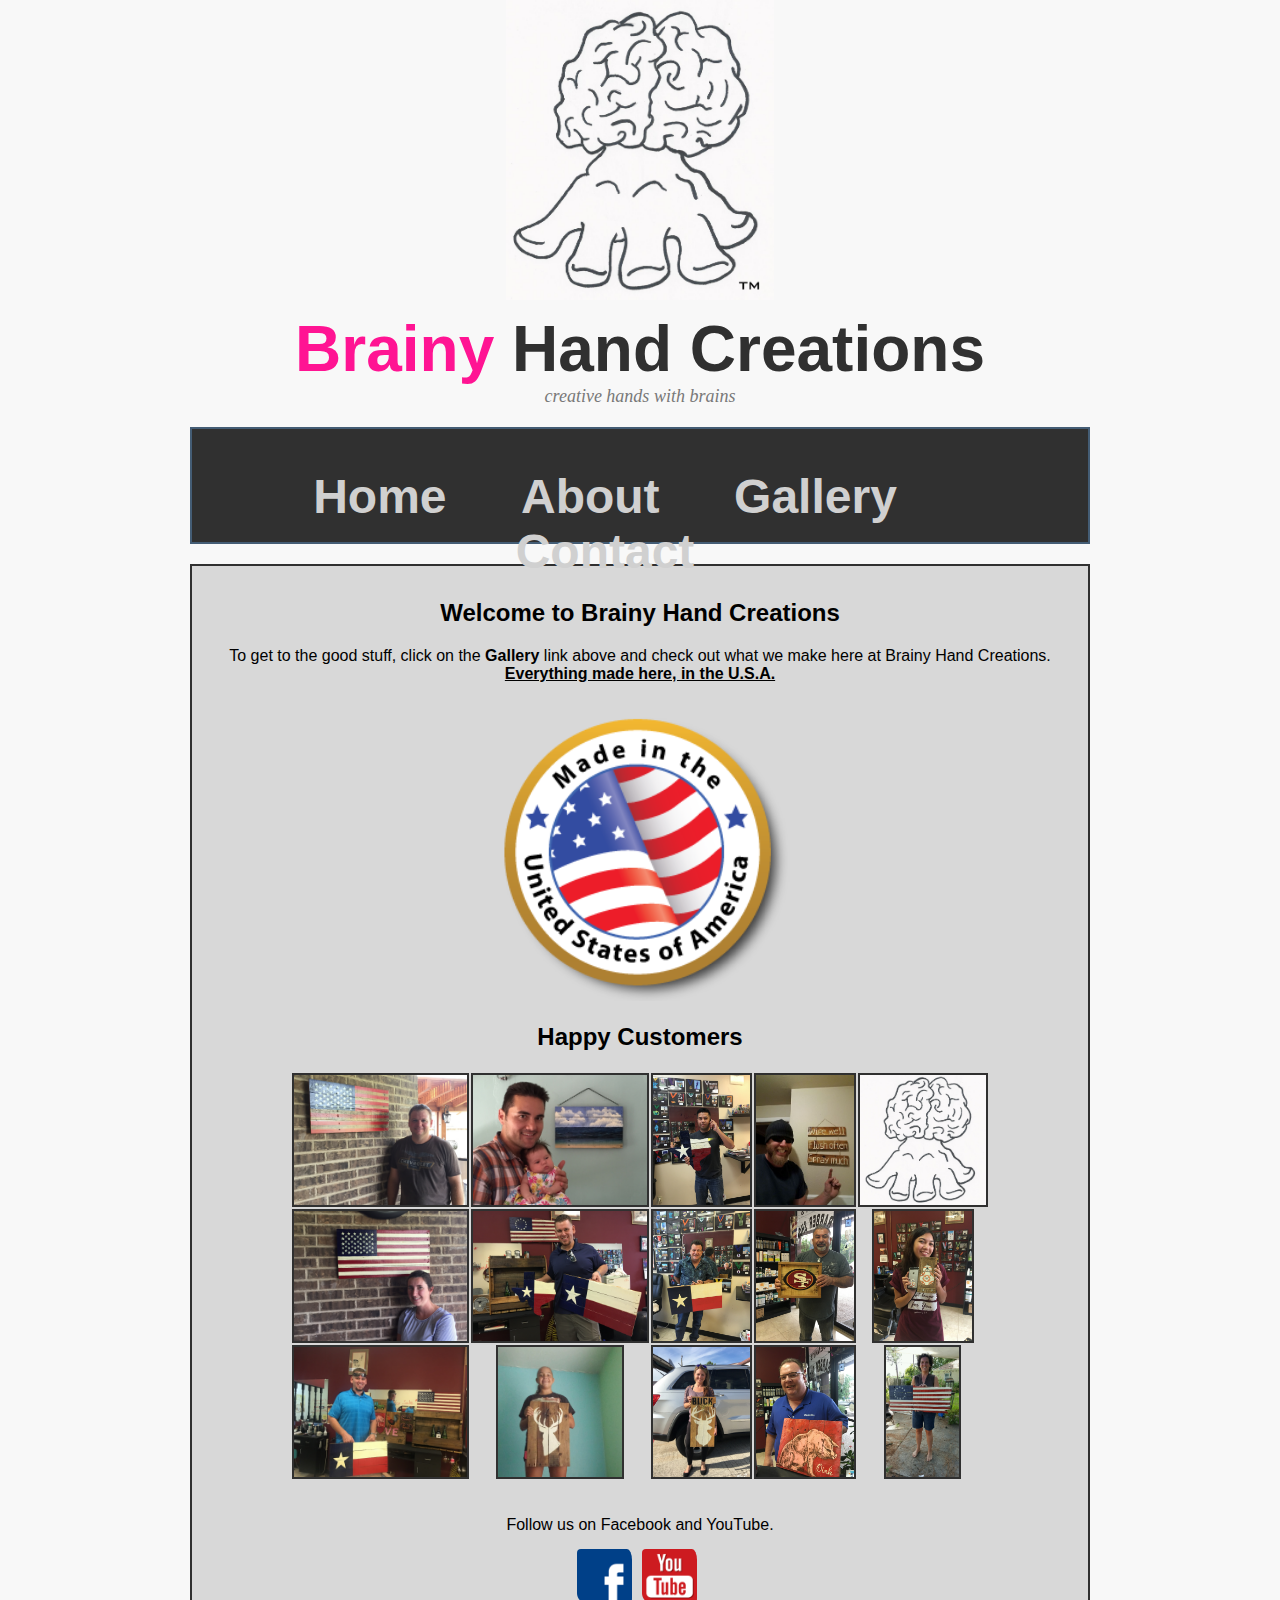
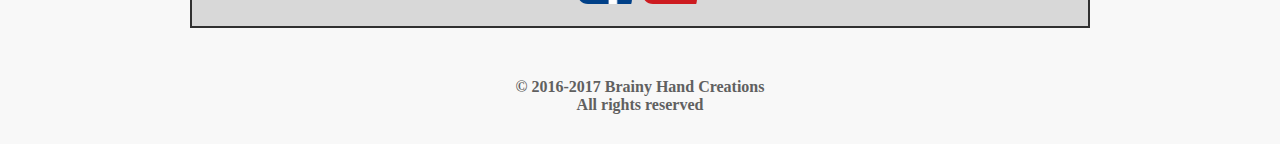
==== index.html @ 0c3d4595 "Update index.html" ====
<!doctype html>
<html lang="en">
	<head>
		<title>Brainy Hand Creations</title>
		<link rel="icon" type="image/png" href="images/BHC-logo.png" />
		<meta charset="utf-8" />
		<link rel="stylesheet" type="text/css" href="style.css" />
		<meta name="viewport" content="width=device-width, initial-scale=1">
		<script src="https://ajax.googleapis.com/ajax/libs/jquery/3.1.1/jquery.min.js"></script>
		<script src="jQuery.js"></script>
	</head>
	<body>
		<img src="images/BHC-logo.png" alt="image" title="Brainy Hand Creations Logo" />
		
		<div id="name"><h1><span>Brainy</span> Hand Creations</h1></div>
		<p id="moto"><em>creative hands with brains</em></p>
		
		<div id="wrapper">
			<div id="header">
			
				<header>
					<nav>
						<a href="#" id="menu-icon"></a>
						<div id="menu">
							<ul>
								<li><h1><a href="index.html" class="active">Home</a></h1></li>
								<li><h1><a href="about.html">About</a></h1></li>
								<li><h1><a href="gallery.html">Gallery</a></h1></li>
								<li><h1><a href="contact.html">Contact</a></h1></li>
							</ul>
						</div> <!-- End of menu -->
					</nav>
				</header>
				
			</div> <!-- End of header -->
			
		</div> <!-- End of wrapper -->
		
		<div id="content_wrapper">
			<div id="content">
				<h2>Welcome to Brainy Hand Creations</h2>
				<p>
					To get to the good stuff, click on the <b>Gallery</b> link above and check out what we make here at Brainy Hand Creations.
					<b><u>Everything made here, in the U.S.A.</u></b><br><br>
				</p>
				
				<img id="madeInUSA" src="images/made_in_usa.png" alt="Made in USA" title="Made in USA" />
				
				<div id="table" style="overflow-x: auto;">
					<table>
						<tr>
							<th colspan="5"><h2>Happy Customers</h2></th>
						</tr>
						<tr>
							<td><a href="images/Happy-Customers/amer-flag-man.jpg"><img src="images/Happy-Customers/amer-flag-man.jpg" alt="American Flag" title="American Flag" /></a></td>
							<td><a href="images/Happy-Customers/beach-baby.jpg"><img src="images/Happy-Customers/beach-baby.jpg" alt="Beach Scene" title="Beach Scene" /></a></td>
							<td><a href="images/Happy-Customers/texas-phone-guy.jpg"><img src="images/Happy-Customers/texas-phone-guy.jpg" alt="Texas Shaped Flag" title="Texas Shaped Flag" /></a></td>
							<td><a href="images/Happy-Customers/wipe-well.jpg"><img src="images/Happy-Customers/wipe-well.jpg" alt="Wipe Well" title="Wipe Well" /></a></td>
							<td><img src="images/bhcLogo.jpg" alt="Brainy Hand" title="Brainy Hand"></td>
						</tr>
						<tr>
							<td><a href="images/Happy-Customers/amer-flag-woman.jpg"><img src="images/Happy-Customers/amer-flag-woman.jpg" alt="American Flag" title="American Flag" /></a></td>
							<td><a href="images/Happy-Customers/two-texas.jpg"><img src="images/Happy-Customers/two-texas.jpg" alt="Texas" title="Texas" /></a></td>
							<td><a href="images/Happy-Customers/texas-pride.jpg"><img src="images/Happy-Customers/texas-pride.jpg" alt="Texas Flag" title="Texas Flag" /></a></td>
							<td><a href="images/Happy-Customers/san-fran-fan.jpg"><img src="images/Happy-Customers/san-fran-fan.jpg" alt="49ers" title="49ers" /></a></td>
							<td><a href="images/Happy-Customers/starwars-fan.jpg"><img src="images/Happy-Customers/starwars-fan.jpg" alt="Star Wars" title="Star Wars" /></a></td>
						</tr>
						<tr>
							<td><a href="images/Happy-Customers/texas-trucker.jpg"><img src="images/Happy-Customers/texas-trucker.jpg" alt="Texas Flag" title="Texas Flag" /></a></td>
							<td><a href="images/Happy-Customers/deer-girl.jpg"><img src="images/Happy-Customers/deer-girl.jpg" alt="Trophy Buck" title="Trophy Buck" /></a></td>
							<td><a href="images/Happy-Customers/deer-woman.jpg"><img src="images/Happy-Customers/deer-woman.jpg" alt="Buck Yeah" title="Buck Yeah" /></a></td>
							<td><a href="images/Happy-Customers/pig-fan.jpg"><img src="images/Happy-Customers/pig-fan.jpg" alt="Oink" title="Oink" /></a></td>
							<td><a href="images/Happy-Customers/colonies-woman.jpg"><img src="images/Happy-Customers/colonies-woman.jpg" alt="13 Colonies Flag" title="13 Colonies Flag" /></a></td>
						</tr>
							
					</table>
					
					</div> <!-- End of tableHours -->
					
					<div id="social" align="center">
						<p>
							Follow us on Facebook and YouTube.
						</p>
						
						<ul>
							<li><a href="https://www.facebook.com/Brainy-Hand-Creations-1684940998434866/" target="_blank"><img src="images/Facebook.jpg" alt="Facebook" title="Facebook" /></a></li>
							<li><a href="https://www.youtube.com/channel/UCCqevjpVHthFyHCDtLW06eQ" target="_blank"><img src="images/youtube.png" alt="YouTube" title="YouTube" /></a></li>
						</ul>
						
					</div> <!-- End of social -->
				
			</div> <!-- End of content -->
			
		</div> <!-- End of content_wrapper -->
		
		<div id="footer">
			<h4>&copy; 2016-2017 Brainy Hand Creations<br>All rights reserved</h4>
		</div> <!-- End of footer -->
		
	</body>
</html>
---- style.css ----
* {
	margin: 0;
	padding: 0;
}

body {
	background-color: #F8F8F8;
}

body img {
	height: 300px;
	display: block;
	margin-left: auto;
	margin-right: auto;
}

#name h1 {
	color: #303030;
	font-size: 400%;
	text-align: center;
	padding-top: 12px;
	font-family: Arial, Helvetica, sans-serif;
}

#moto {
	color: #787878;
	font-size: 18px;
	text-align: center;
	font-family: "Times New Roman", Times, serif;
}

#name h1 span {
	color: #FF1493;
}

#wrapper{
	width: 900px;
	margin: 0px auto;
}

#header{
	padding: 20px;
	margin: 20px auto;
	height: 73px;
	border: 2px solid #445D75;
	background-color: #303030;
}
/*----------------------------------------*/
nav {

	float: right;
	padding: 20px;	

}

#menu-icon {

	display: hidden;
	width: 40px;
	height: 40px;
	background: #FF1493 url(images/menu-icon.jpg) center;
	background-repeat: no-repeat;
	background-size: 90%;
}

a:hover#menu-icon {

	background-color: #444;
	border-radius: 4px 4px 0 0;

}
/*----------------------------------------*/
#menu {
	text-align: center;
	font-family: Arial, Helvetica, sans-serif;
}

#menu ul li {
	font-size: 150%;
	display: inline-block;
	padding-right: 70px;
}

#menu ul li a{
	text-decoration: none;
	color: #D0D0D0;
}

#menu ul li a:hover{
	text-decoration: none;
	color: #FF1493;
}

#content_wrapper {
	width: 900px;
	margin: 0px auto;
}

#content {
	padding: 5px;
	margin: 20px auto;
	height: 1050px;
	border: 2px solid #303030;
}

#content h2 {
	text-align: center;
	padding: 20px 0px;
	font-family: Arial, Helvetica, sans-serif;
}

#content p {
	padding-left: 30px;
	padding-right: 30px;
	font-family: Arial, Helvetica, sans-serif;
	text-align: center;
}

#table table {
	margin: 0px auto;
}

#table table tr td a img {
	height: 130px;
	padding: 2px;
	background-color: #303030;
}

#table table tr td img {
	height: 130px;
	padding: 2px;
	background-color: #303030;
}

#note {
	padding-top: 50px;
}

#social p{
	text-align: center;
	padding-top: 35px;
}

#social ul li {
	list-style: none;
	display: inline-block;
	padding-top: 15px;
}

#social img {
	height: 55px;
	width: 55px;
	border-radius: 4px 11px 7px;
	padding-right: 6px;
}

#footer {
	text-align: center;
	padding: 30px 0px;
	color: #606060;
}

/* ********************************** ABOUT ********************************** */

#content_wrapper {
	background-color: #D8D8D8;
}

#content_about {
	padding: 5px;
	margin: 20px auto;
	height: 650px;
	border: 2px solid #303030;
}

#content_about p {
	line-height: 1.3em;
	padding-left: 30px;
	padding-right: 30px;
	font-family: Arial, Helvetica, sans-serif;
}

#content_about p a:hover {
	text-decoration: underline;
}

#content_about h2 {
	text-align: center;
	padding: 20px 0px;
	font-family: Arial, Helvetica, sans-serif;
}

#about {
	text-indent: 50px;
	padding-top: 10px;
}

#about a {
	text-decoration: none;
	color: #000000;
}

#about a:hover {
	color: #FF1493;
}

#thanks {
	text-align: center;
	padding-top: 20px;
}

#social_about_pg p{
	text-align: center;
	padding-top: 15px;
}

#social_about_pg ul li {
	list-style: none;
	display: inline-block;
	padding-top: 15px;
}

#social_about_pg img {
	height: 55px;
	width: 55px;
	border-radius: 4px 11px 7px;
	padding-right: 6px;
}

/* ******************************** GALLERY ******************************** */

#made-in-usa {
	margin-left: auto;
	margin-right: auto;
}

#made-in-usa img {
	height: 100px;
}

#gallery-header {
	text-align: center;
	padding: 20px 0px;
	font-family: Arial, Helvetica, sans-serif;
}

#note p {
	text-align: center;
	font-size: 18px;
	color: red;
}

.bottom h2 {
	text-align: center;
	font-size: 122%;
	margin: 20px;
}

.bottom a{
	color: #0000CD;
}

.bottom a:hover {
	color: #1E90FF;
}

.middle h2 {
	text-align: center;
	font-size: 122%;
	margin: 20px;
}

.middle a{
	color: #0000CD;
}

.middle a:hover {
	color: #1E90FF;
}

/* ------------- animal-div ------------- */

#gallery_wrapper1 {
	width: 900px;
	margin: 0px auto;
}

#gallery1 {
	padding: 5px;
	margin: 20px auto;
	height: 580px;
	border: 2px solid #303030;
}

#animal-div {
	padding-top: 10px;
}

#animal-div h2 {
	text-align: center;
	width: 875px;
	margin: 0px auto;
	border: 2px solid;
	color: #fff;
	background-color: #303030;
	font-family: Arial, Helvetica, sans-serif;
}

#animal-div section {
	width: 180px;
	float: left;
	padding-left: 18px;
}

#animal-div section p {
	width: 180px;
	text-align: center;
	padding-top: 8px;
}

#animal-div section a img {
	height: 130px;
	padding: 18px 0px 0px 0px;
}

/* -------------- auto-div -------------- */

#gallery_wrapper_auto {
	width: 900px;
	margin: 0px auto;
}

#gallery_auto {
	padding: 5px;
	margin: 20px auto;
	height: 580px;
	border: 2px solid #303030;
}

#auto-div {
	padding-top: 10px;
}

#auto-div h2 {
	text-align: center;
	width: 875px;
	margin: 0px auto;
	border: 2px solid;
	color: #fff;
	background-color: #303030;
	font-family: Arial, Helvetica, sans-serif;
}

#auto-div section {
	width: 180px;
	float: left;
	padding-left: 18px;
}

#auto-div section p {
	width: 180px;
	text-align: center;
	padding-top: 8px;
}

#auto-div section a img {
	height: 130px;
	padding: 18px 0px 0px 0px;
}

/* -------------- flag-div -------------- */

#gallery_wrapper2 {
	width: 900px;
	margin: 0px auto;
}

#gallery2 {
	padding: 5px;
	margin: 20px auto;
	height: 580px;
	border: 2px solid #303030;
}

#flag-div {
	padding-top: 10px;
}

#flag-div h2 {
	text-align: center;
	width: 875px;
	margin: 0px auto;
	border: 2px solid;
	color: #fff;
	background-color: #303030;
	font-family: Arial, Helvetica, sans-serif;
}

#flag-div section {
	width: 180px;
	float: left;
	padding-left: 18px;
}

#flag-div section p {
	width: 180px;
	text-align: center;
	padding-top: 8px;
}

#flag-div section a img {
	height: 130px;
	padding: 18px 0px 0px 0px;
}

/* ------------ holiday-div ------------ */

#gallery_wrapper3 {
	width: 900px;
	margin: 0px auto;
}

#gallery3 {
	padding: 5px;
	margin: 20px auto;
	height: 410px;
	border: 2px solid #303030;
}

#holiday-div {
	padding-top: 10px;
}

#holiday-div h2 {
	text-align: center;
	width: 875px;
	margin: 0px auto;
	border: 2px solid;
	color: #fff;
	background-color: #303030;
	font-family: Arial, Helvetica, sans-serif;
}

#holiday-div section {
	width: 180px;
	float: left;
	padding-left: 18px;
}

#holiday-div section p {
	width: 180px;
	text-align: center;
	padding-top: 8px;
}

#holiday-div section a img {
	height: 130px;
	padding: 18px 0px 0px 0px;
}

/* ------------ other-div ------------ */

#gallery_wrapper4 {
	width: 900px;
	margin: 0px auto;
}

#gallery4 {
	padding: 5px;
	margin: 20px auto;
	height: 850px;
	border: 2px solid #303030;
}

#other-div {
	padding-top: 10px;
}

#other-div h2 {
	text-align: center;
	width: 875px;
	margin: 0px auto;
	border: 2px solid;
	color: #fff;
	background-color: #303030;
	font-family: Arial, Helvetica, sans-serif;
}

#other-div section {
	width: 180px;
	float: left;
	padding-left: 18px;
}

#other-div section p {
	width: 180px;
	text-align: center;
	padding-top: 8px;
}

#other-div section a img {
	height: 130px;
	padding: 18px 0px 0px 0px;
}

/* ------------ patriot-div ------------ */

#gallery_wrapper5 {
	width: 900px;
	margin: 0px auto;
}

#gallery5 {
	padding: 5px;
	margin: 20px auto;
	height: 300px;
	border: 2px solid #303030;
}

#patriot-div {
	padding-top: 10px;
}

#patriot-div h2 {
	text-align: center;
	width: 875px;
	margin: 0px auto;
	border: 2px solid;
	color: #fff;
	background-color: #303030;
	font-family: Arial, Helvetica, sans-serif;
}

#patriot-div section {
	width: 180px;
	float: left;
	padding-left: 18px;
}

#patriot-div section p {
	width: 180px;
	text-align: center;
	padding-top: 8px;
}

#patriot-div section a img {
	height: 130px;
	padding: 18px 0px 0px 0px;
}

/* ------------ shelf-div ------------ */

#gallery_wrapper7 {
	width: 900px;
	margin: 0px auto;
}

#gallery7 {
	padding: 5px;
	margin: 20px auto;
	height: 840px;
	border: 2px solid #303030;
}

#shelf-div {
	padding-top: 10px;
}

#shelf-div h2 {
	text-align: center;
	width: 875px;
	margin: 0px auto;
	border: 2px solid;
	color: #fff;
	background-color: #303030;
	font-family: Arial, Helvetica, sans-serif;
}

#shelf-div section {
	width: 180px;
	float: left;
	padding-left: 18px;
}

#shelf-div section p {
	width: 180px;
	text-align: center;
	padding-top: 8px;
}

#shelf-div section a img {
	height: 130px;
	padding: 18px 0px 0px 0px;
}

/* ------------ sport-div ------------ */

#gallery_wrapper8 {
	width: 900px;
	margin: 0px auto;
}

#gallery8 {
	padding: 5px;
	margin: 20px auto;
	height: 540px;
	border: 2px solid #303030;
}

#sport-div {
	padding-top: 10px;
}

#sport-div h2 {
	text-align: center;
	width: 875px;
	margin: 0px auto;
	border: 2px solid;
	color: #fff;
	background-color: #303030;
	font-family: Arial, Helvetica, sans-serif;
}

#sport-div section {
	width: 180px;
	float: left;
	padding-left: 18px;
}

#sport-div section p {
	width: 180px;
	text-align: center;
	padding-top: 8px;
}

#sport-div section a img {
	height: 130px;
	padding: 18px 0px 0px 0px;
}

/*-----------------------------------------------------------------------------*/

#product-name {
	color: #0000FF;
}

#price {
	color: #008000;
}

.top h2 {
	text-align: center;
	font-size: 122%;
}

.top a{
	color: #0000CD;
}

.top a:hover {
	color: #1E90FF;
}

/* ******************************** CONTACT ******************************** */

#form {
	width: 500px;
	margin: 0px auto;
}

#section1{
	padding: 20px;
	margin: 20px auto;
	height: 500px;
	border: 2px solid #303030;
	background-color: #D8D8D8;
}

#sect_contact {
	width: 500px;
	margin: 0px auto;
}

#sect_contact p {
	padding-top: 20px;
	line-height: 1.3em;
}

#contact_us {
	font-size: 18px;
}

#contact {
	padding-left: 35px;
	padding-top: 20px;
	font-size: 22px;
}

#contact form {
	display: inline-block;
}

#submit_button {
	color: #fff;
	background-color: #383838;
	border-radius: 4px;
}

#submit_button:hover {
	color: #FFFF00;
}

.row {
	padding: 5px;
}

.row input{
	font-size: 15px;
	padding: 8px;
}

.row textarea{
	font-size: 16px;
}

#submit_button {
	height: 40px;
	width: 80px;
	font-size: 14px;
}

#payment img {
	height: 85px;
	width: 180px;
	background-color: black;
	padding: 10px;
	margin-top: 20px;
}

/* ------------------------------------------------------- MEDIA -------------------------------------------------------------- */

@media screen and (max-width: 481px) {

	header {
		position: absolute;
	}

	#menu-icon {
		display:inline-block;
	}

	nav ul, nav:active ul { 
		display: none;
		position: relative;
		padding: 20px;
		background: #fff;
		border: 5px solid #444;
		right: 20px;
		top: 60px;
		width: 50%;
		border-radius: 4px 0 4px 4px;
	}

	nav li {
		text-align: center;
		width: 100%;
		padding: 10px 0;
		margin: 0 auto;
	}

	nav:hover ul {
		display: block;
	}

	/*------------------ Home --------------------*/
	
	#menu {
		float: left;
		padding: 0;
		width: auto;
	}
	
	#menu ul li a {
		color: #303030;
	}
	
	#menu ul li h1 {
		font-size: 98%;
		margin: 3%;
		display: inline-block;
		text-align: center;
	}
	
	#wrapper {
		width: auto;
		margin: 0;
	}
	
	#table {
		display: block;
	}
	
	#table table {
		width: auto;
		height: 90%;
		padding: 0;
	}
	
	#table table tr td {
		width: auto;
		border: none;
		display: table;
	}
	
	#table table tr td a img{
		margin: 0;
		width: auto;
		max-width: none;
		display: block;
	}
	
	#content_wrapper {
		float: left;
		padding: 0;
		width: auto;
	}
	
	#content {
		height: auto;
	}
	
	#madeInUSA {
		height: 150px;
		width: 150px;
	}
	
	/*------------------ About --------------------*/
	
	#content_about {
		height: 1450px;
	}
	
	/*------------------ Gallery --------------------*/
	
	/*~~~~~~~~~~~~~~~~~~~ Animals ~~~~~~~~~~~~~~~~~~~*/
	
	#gallery_wrapper1 {
		float: left;
		width: auto;
		padding: 0;
	}
	
	#gallery1 {
		height: 1600px;
	}
	
	#animal-div h2 {
		width: auto;
	}
	
	/*~~~~~~~~~~~~~~~~~~~ Auto ~~~~~~~~~~~~~~~~~~~*/
	
	#gallery_wrapper_auto {
		float: left;
		width: auto;
		padding: 0;
	}
	
	#gallery_auto {
		height: 1600px;
	}
	
	#auto-div h2 {
		width: auto;
	}
	
	/*~~~~~~~~~~~~~~~~~~~ Flags ~~~~~~~~~~~~~~~~~~~*/
	
	#gallery_wrapper2 {
		float: left;
		width: auto;
		padding: 0;
	}
	
	#gallery2 {
		height: 2000px;
	}
	
	#flag-div h2 {
		width: auto;
	}
	
	/*~~~~~~~~~~~~~~~~~~~ Holidays ~~~~~~~~~~~~~~~~~~~*/
	
	#gallery_wrapper3 {
		float: left;
		width: auto;
		padding: 0;
	}
	
	#gallery3 {
		height: 1500px;
	}
	
	#holiday-div h2 {
		width: auto;
	}
	
	/*~~~~~~~~~~~~~~~~~~~ Other ~~~~~~~~~~~~~~~~~~~*/
	
	#gallery_wrapper4 {
		float: left;
		width: auto;
		padding: 0;
	}
	
	#gallery4 {
		height: 2600px;
	}
	
	#other-div h2 {
		width: auto;
	}
	
	/*~~~~~~~~~~~~~~~~~~~ Patriot ~~~~~~~~~~~~~~~~~~~*/
	
	#gallery_wrapper5 {
		float: left;
		width: auto;
		padding: 0;
	}
	
	#gallery5 {
		height: 500px;
	}
	
	#patriot-div h2 {
		width: auto;
	}
	
	/*~~~~~~~~~~~~~~~~~~~ Signs/Shelves/Racks ~~~~~~~~~~~~~~~~~~~*/
	
	#gallery_wrapper7 {
		float: left;
		width: auto;
		padding: 0;
	}
	
	#gallery7 {
		height: 2675px;
	}
	
	#shelf-div h2 {
		width: auto;
	}
	
	/*~~~~~~~~~~~~~~~~~~~ Sports ~~~~~~~~~~~~~~~~~~~*/
	
	#gallery_wrapper8 {
		float: left;
		width: auto;
		padding: 0;
	}
	
	#gallery8 {
		height: 1450px;
	}
	
	#sport-div h2 {
		width: auto;
	}
	
	/*------------------ Contact --------------------*/
	
	#sect_contact p {
		width: 250px;
		padding: 0;
		text-align: center;
		font-size: 95%;
	}
	
	#form{
		width: auto;
		margin: 0;
	}
	
	.row{
		width: auto;
	}

	.row input{
		font-size: 15px;
		padding: 0px;
		width: 150px;
	}

	.row textarea{
		width: 150px;
	}

	#submit_button {
		height: 40px;
		width: 80px;
		font-size: 14px;
		float: left;
	}
	
	#payment img {
		display: block;
		margin-left: auto;
		margin-right: auto;
	}
	
	/*----------------------------------------------------------------------*/

	#footer {
		font-size: 75%;
	}
}
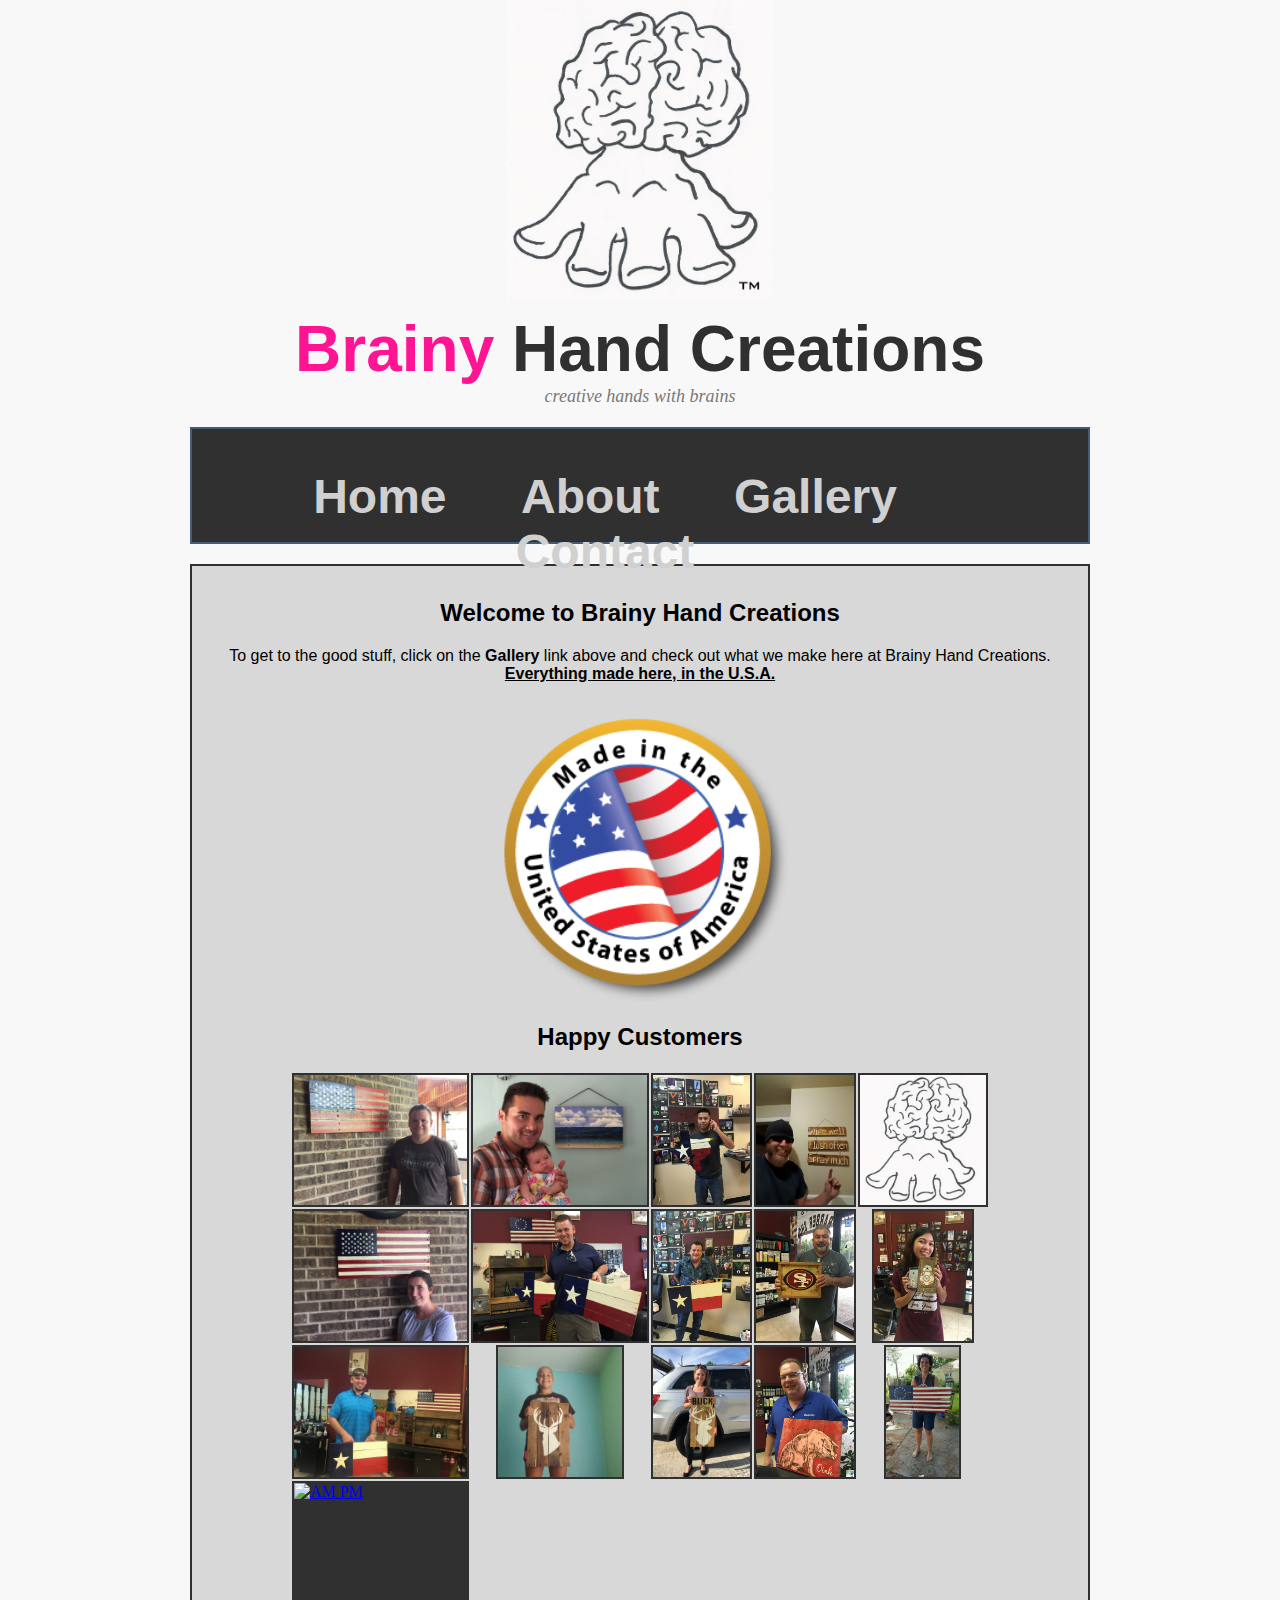
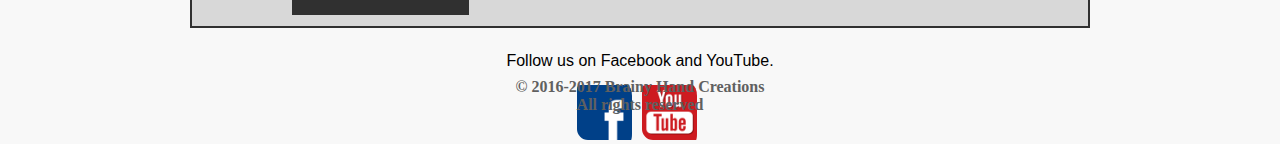
==== commit 48b1422b: "Update index.html" ====
--- a/index.html
+++ b/index.html
@@ -8,6 +8,16 @@
 		<meta name="viewport" content="width=device-width, initial-scale=1">
 		<script src="https://ajax.googleapis.com/ajax/libs/jquery/3.1.1/jquery.min.js"></script>
 		<script src="jQuery.js"></script>
+		
+		<!-- smartlook.com -->
+		<script type="text/javascript">
+		    window.smartlook||(function(d) {
+		    var o=smartlook=function(){ o.api.push(arguments)},h=d.getElementsByTagName('head')[0];
+		    var c=d.createElement('script');o.api=new Array();c.async=true;c.type='text/javascript';
+		    c.charset='utf-8';c.src='https://rec.smartlook.com/recorder.js';h.appendChild(c);
+		    })(document);
+		    smartlook('init', 'd2b7a3be41c979ea9000239af6c58bbd30600147');
+		</script>
 	</head>
 	<body>
 		<img src="images/BHC-logo.png" alt="image" title="Brainy Hand Creations Logo" />
@@ -72,6 +82,9 @@
 							<td><a href="images/Happy-Customers/pig-fan.jpg"><img src="images/Happy-Customers/pig-fan.jpg" alt="Oink" title="Oink" /></a></td>
 							<td><a href="images/Happy-Customers/colonies-woman.jpg"><img src="images/Happy-Customers/colonies-woman.jpg" alt="13 Colonies Flag" title="13 Colonies Flag" /></a></td>
 						</tr>
+						<tr>
+							<td><a href="images/Happy-Customers/AmPm.jpg"><img src="images/Happy-Customers/AmPm.jpg" alt="AM PM" title="AM PM" /></a></td>
+						</tr>
 							
 					</table>
 					
--- a/style.css
+++ b/style.css
@@ -468,7 +468,7 @@
 #gallery4 {
 	padding: 5px;
 	margin: 20px auto;
-	height: 850px;
+	height: 1200px;
 	border: 2px solid #303030;
 }
 
@@ -915,7 +915,7 @@
 	}
 	
 	#gallery4 {
-		height: 2600px;
+		height: 3350px;
 	}
 	
 	#other-div h2 {
@@ -931,7 +931,7 @@
 	}
 	
 	#gallery5 {
-		height: 500px;
+		height: 800px;
 	}
 	
 	#patriot-div h2 {
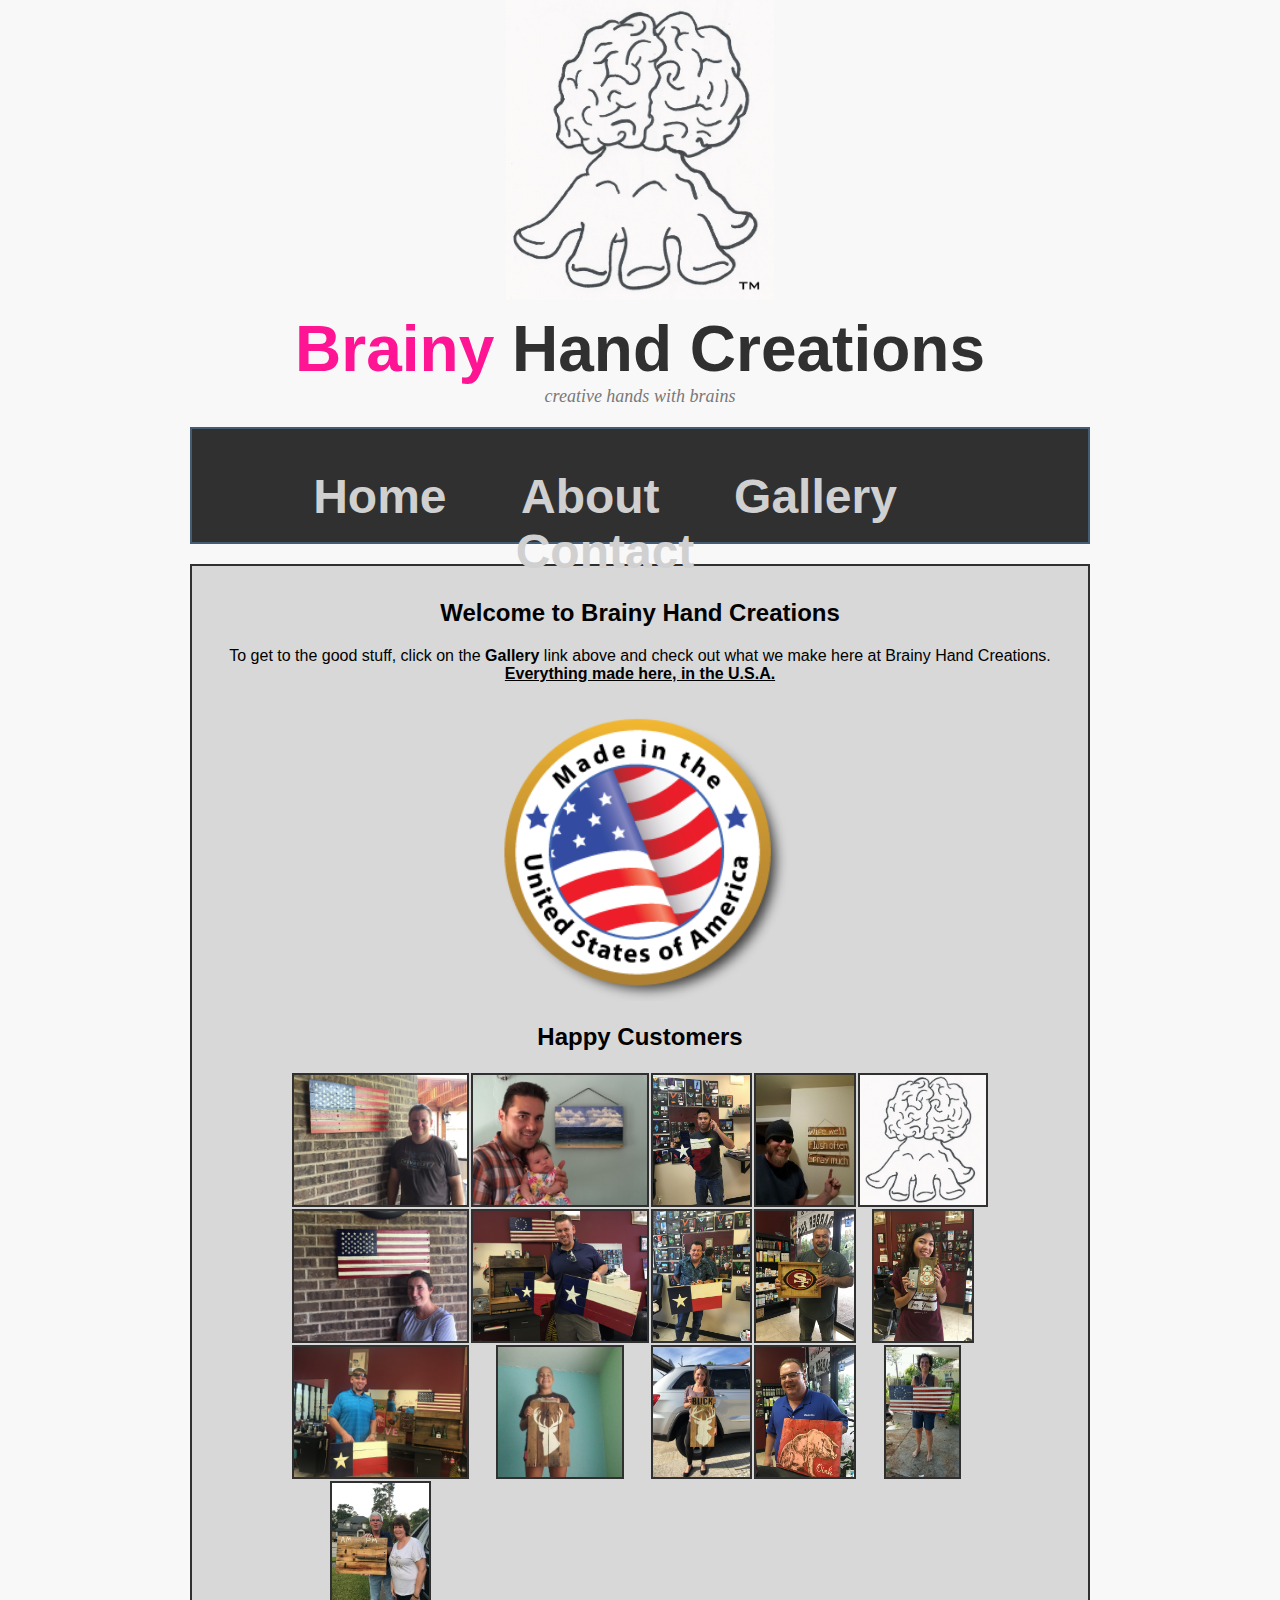
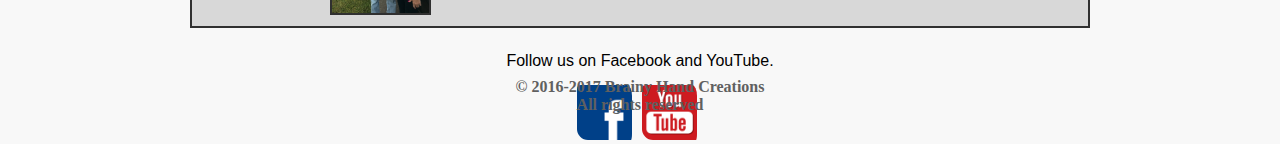
==== commit 6eb67673: "Update index.html" ====
--- a/index.html
+++ b/index.html
@@ -88,7 +88,7 @@
 							
 					</table>
 					
-					</div> <!-- End of tableHours -->
+				</div> <!-- End of table -->
 					
 					<div id="social" align="center">
 						<p>
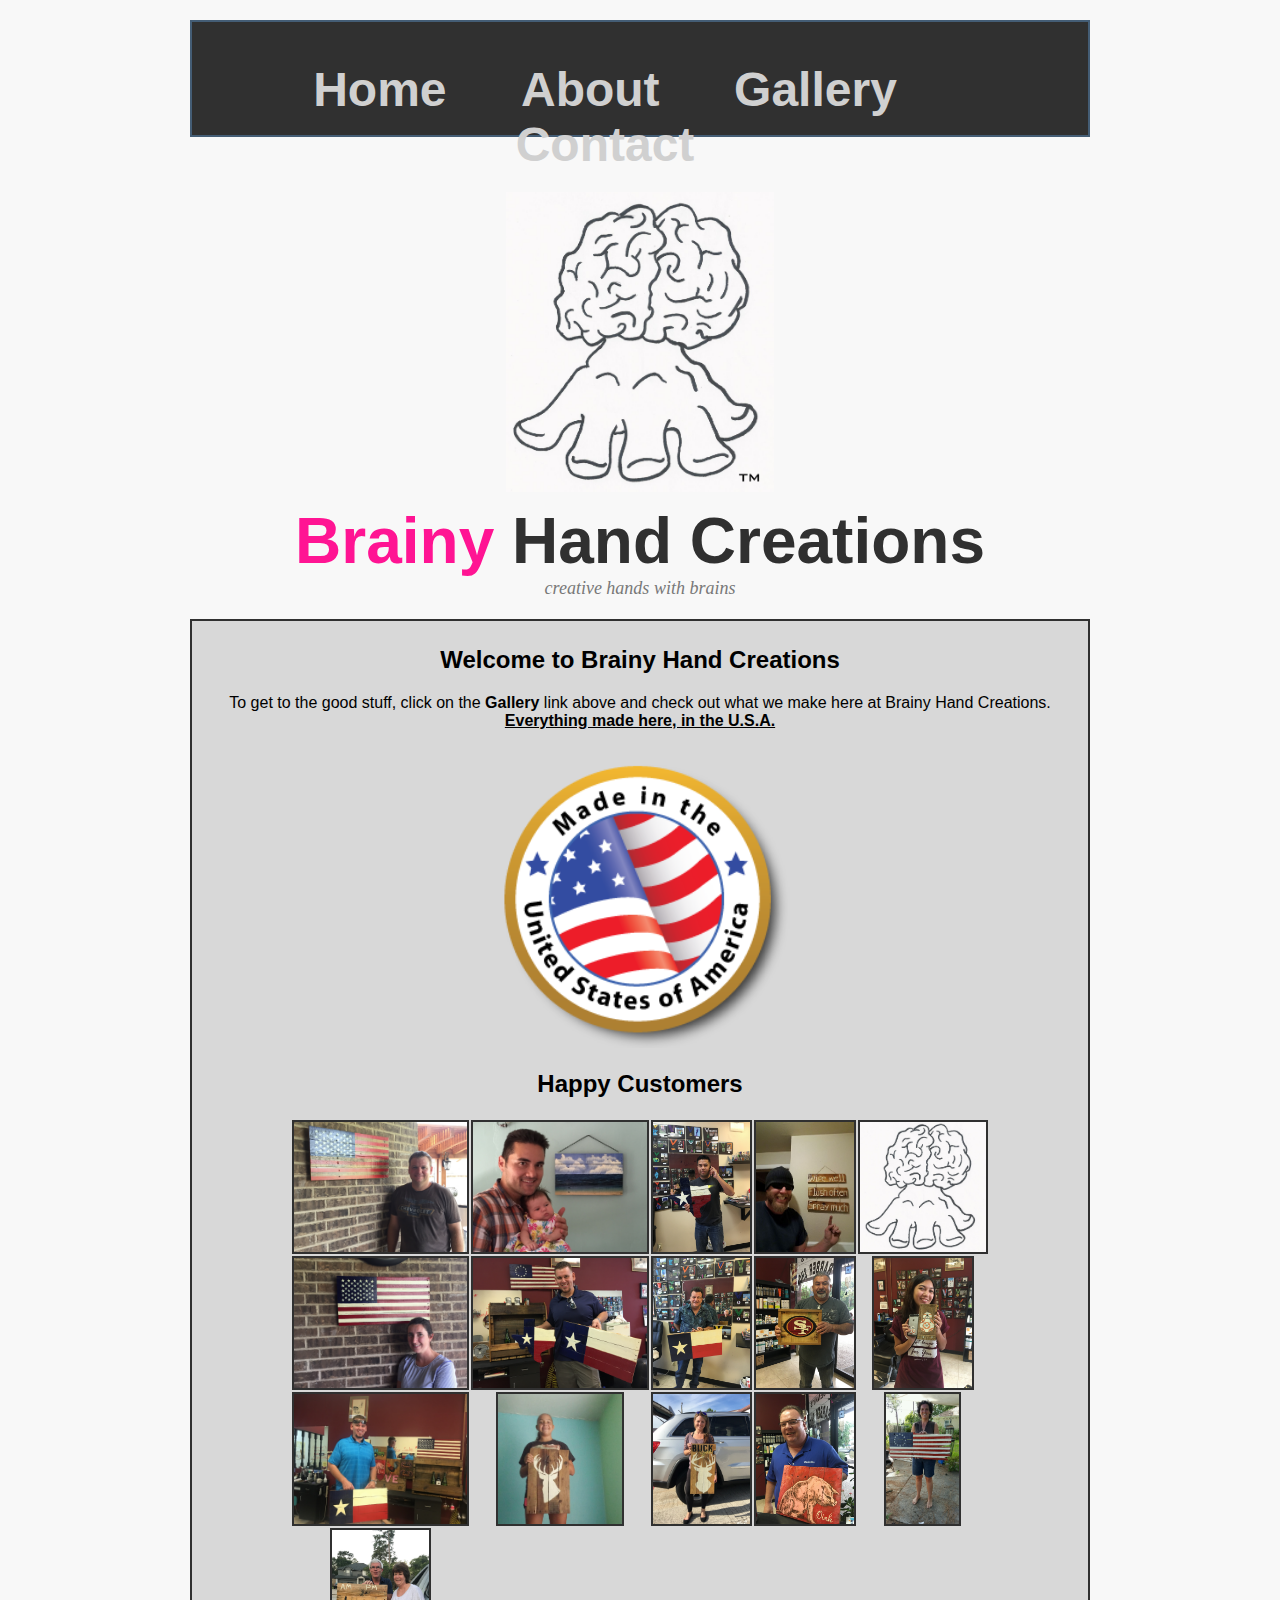
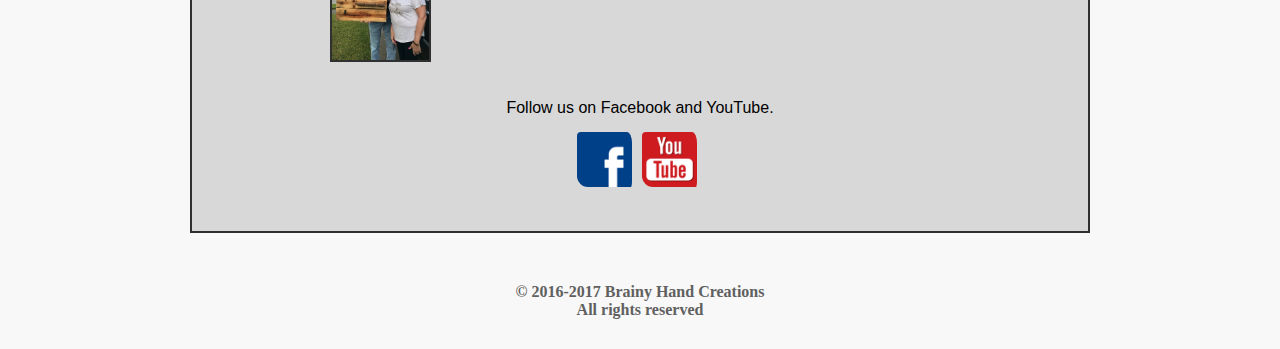
==== commit 2e7ab3f9: "Update index.html" ====
--- a/index.html
+++ b/index.html
@@ -20,11 +20,6 @@
 		</script>
 	</head>
 	<body>
-		<img src="images/BHC-logo.png" alt="image" title="Brainy Hand Creations Logo" />
-		
-		<div id="name"><h1><span>Brainy</span> Hand Creations</h1></div>
-		<p id="moto"><em>creative hands with brains</em></p>
-		
 		<div id="wrapper">
 			<div id="header">
 			
@@ -45,6 +40,11 @@
 			</div> <!-- End of header -->
 			
 		</div> <!-- End of wrapper -->
+		
+		<img src="images/BHC-logo.png" alt="image" title="Brainy Hand Creations Logo" />
+		
+		<div id="name"><h1><span>Brainy</span> Hand Creations</h1></div>
+		<p id="moto"><em>creative hands with brains</em></p>
 		
 		<div id="content_wrapper">
 			<div id="content">
--- a/style.css
+++ b/style.css
@@ -99,7 +99,7 @@
 #content {
 	padding: 5px;
 	margin: 20px auto;
-	height: 1050px;
+	height: 1200px;
 	border: 2px solid #303030;
 }
 
@@ -378,7 +378,7 @@
 #gallery2 {
 	padding: 5px;
 	margin: 20px auto;
-	height: 580px;
+	height: 750px;
 	border: 2px solid #303030;
 }
 
@@ -468,7 +468,7 @@
 #gallery4 {
 	padding: 5px;
 	margin: 20px auto;
-	height: 1200px;
+	height: 1100px;
 	border: 2px solid #303030;
 }
 
@@ -867,7 +867,7 @@
 	}
 	
 	#gallery_auto {
-		height: 1600px;
+		height: 2100px;
 	}
 	
 	#auto-div h2 {
@@ -883,7 +883,7 @@
 	}
 	
 	#gallery2 {
-		height: 2000px;
+		height: 2200px;
 	}
 	
 	#flag-div h2 {
@@ -915,7 +915,7 @@
 	}
 	
 	#gallery4 {
-		height: 3350px;
+		height: 3400px;
 	}
 	
 	#other-div h2 {
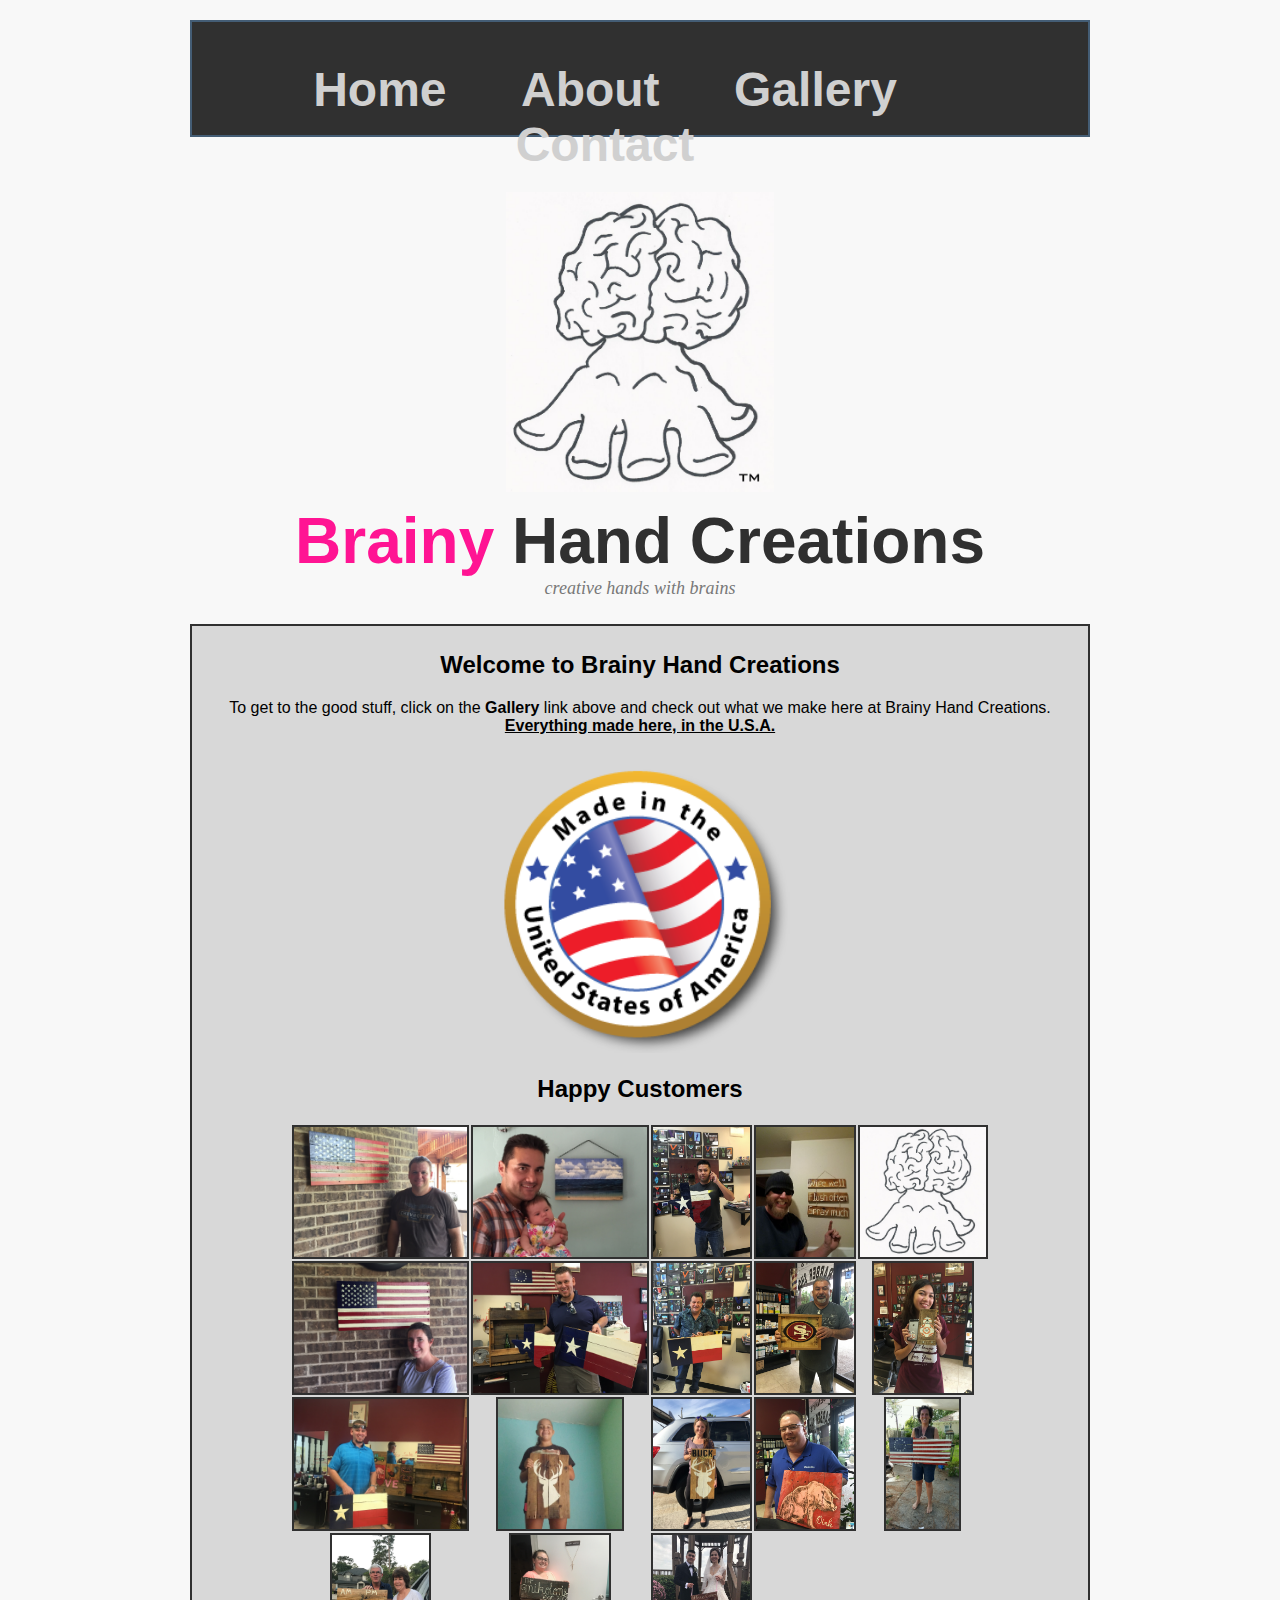
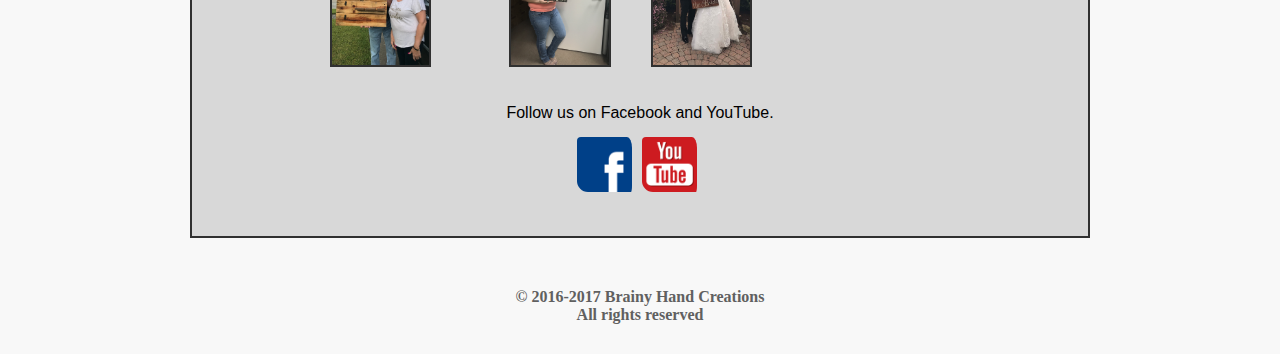
==== commit 82f32d2e: "Update index.html" ====
--- a/index.html
+++ b/index.html
@@ -84,6 +84,8 @@
 						</tr>
 						<tr>
 							<td><a href="images/Happy-Customers/AmPm.jpg"><img src="images/Happy-Customers/AmPm.jpg" alt="AM PM" title="AM PM" /></a></td>
+							<td><a href="images/Happy-Customers/last-name.jpg"><img src="images/Happy-Customers/last-name.jpg" alt="Last Name" title="Last Name" /></a></td>
+							<td><a href="images/Happy-Customers/bride.jpg"><img src="images/Happy-Customers/bride.jpg" alt="Here comes the bride" title="Here comes the bride" /></a></td>
 						</tr>
 							
 					</table>
--- a/style.css
+++ b/style.css
@@ -89,6 +89,10 @@
 #menu ul li a:hover{
 	text-decoration: none;
 	color: #FF1493;
+}
+
+#moto {
+	margin-bottom: 25px;
 }
 
 #content_wrapper {
@@ -791,6 +795,10 @@
 		text-align: center;
 	}
 	
+	#moto {
+		margin-bottom: 25px;
+	}
+	
 	#wrapper {
 		width: auto;
 		margin: 0;
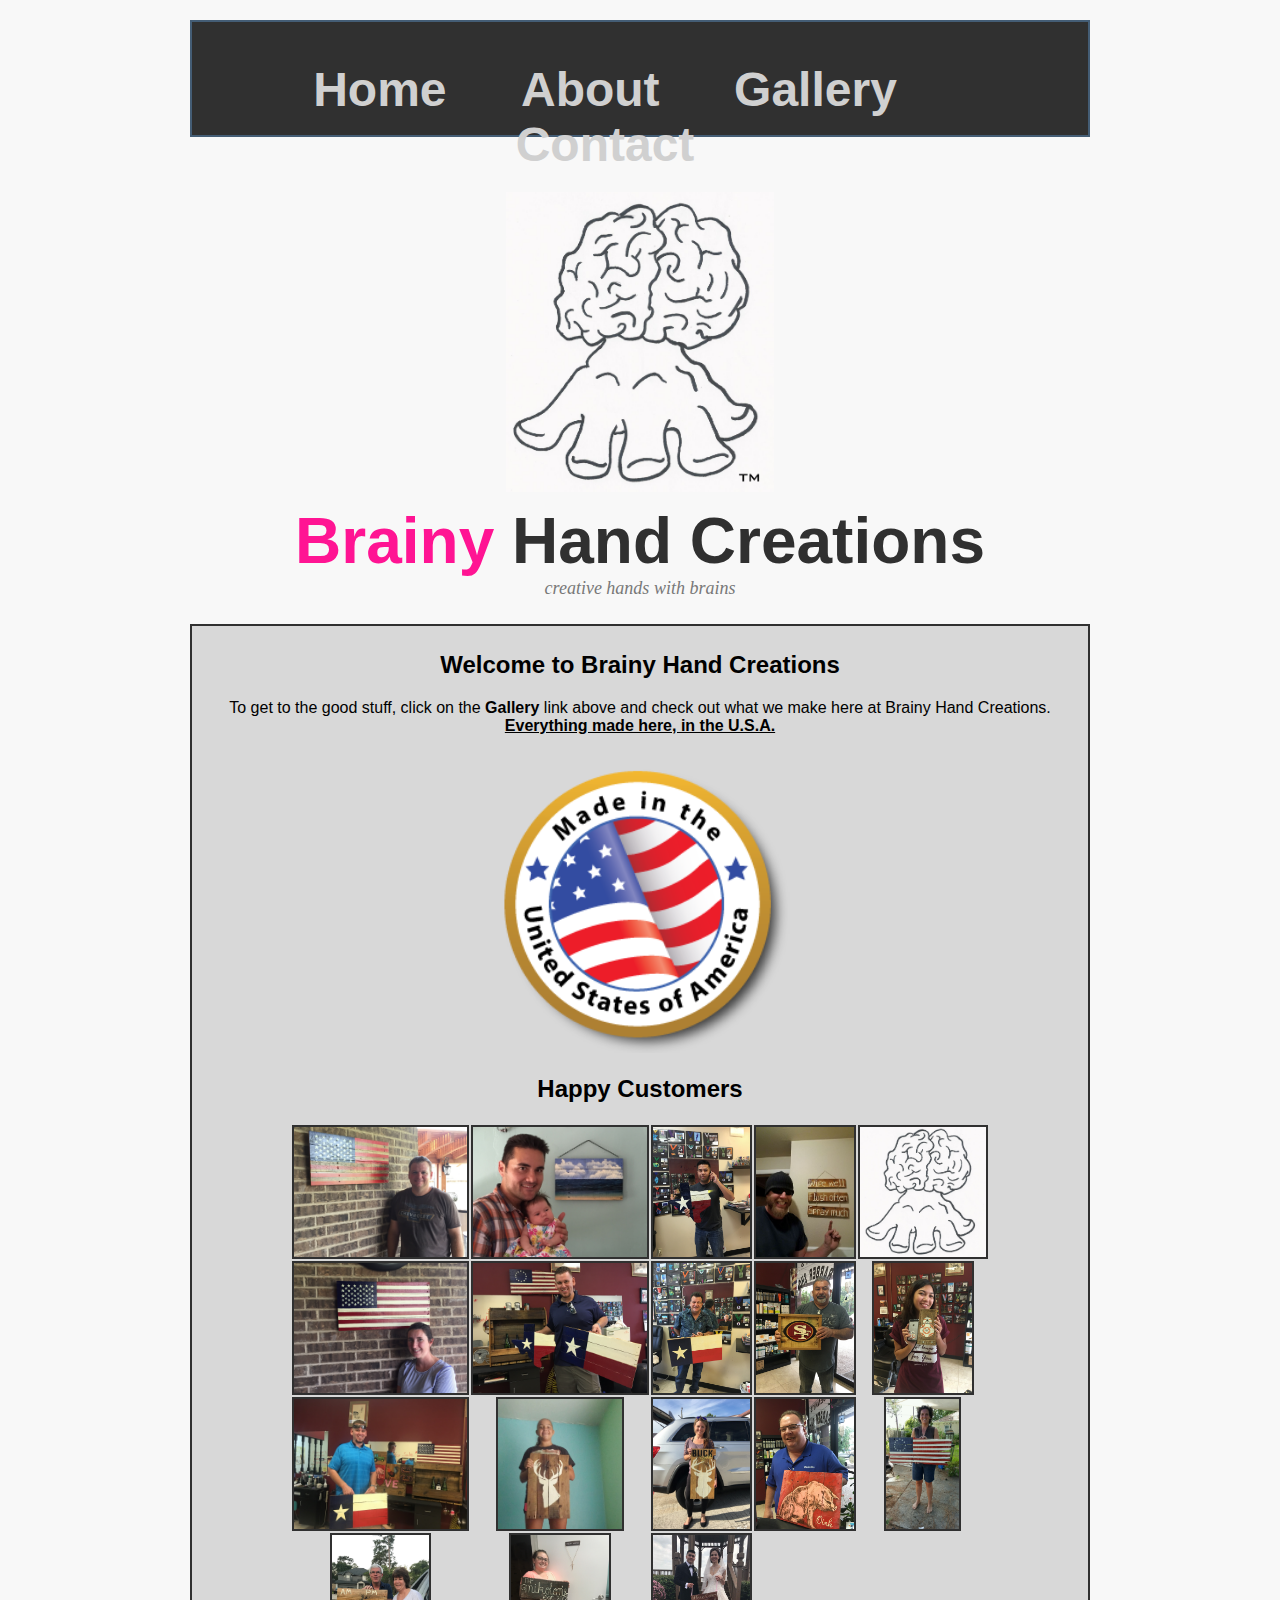
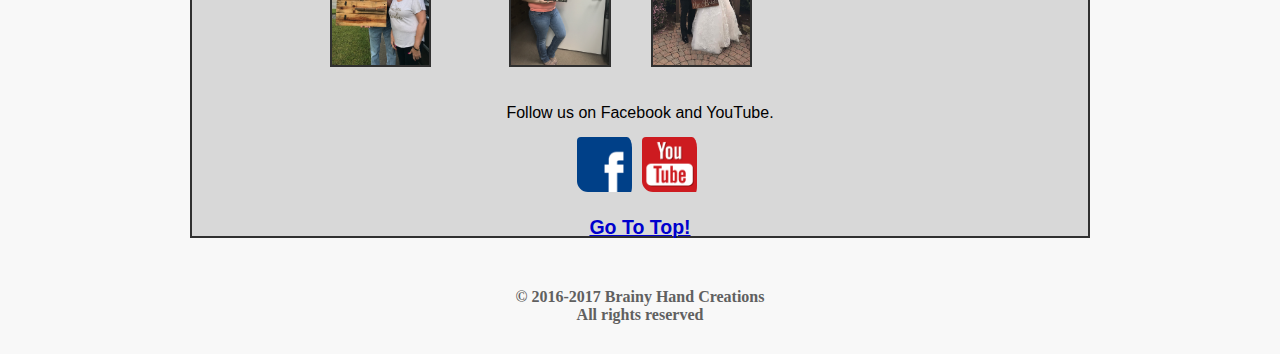
==== commit 92efbc9d: "Update index.html" ====
--- a/index.html
+++ b/index.html
@@ -104,6 +104,8 @@
 						
 					</div> <!-- End of social -->
 				
+				<div class="top"><h2><a href="#top">Go To Top!</a></h2></div>
+				
 			</div> <!-- End of content -->
 			
 		</div> <!-- End of content_wrapper -->
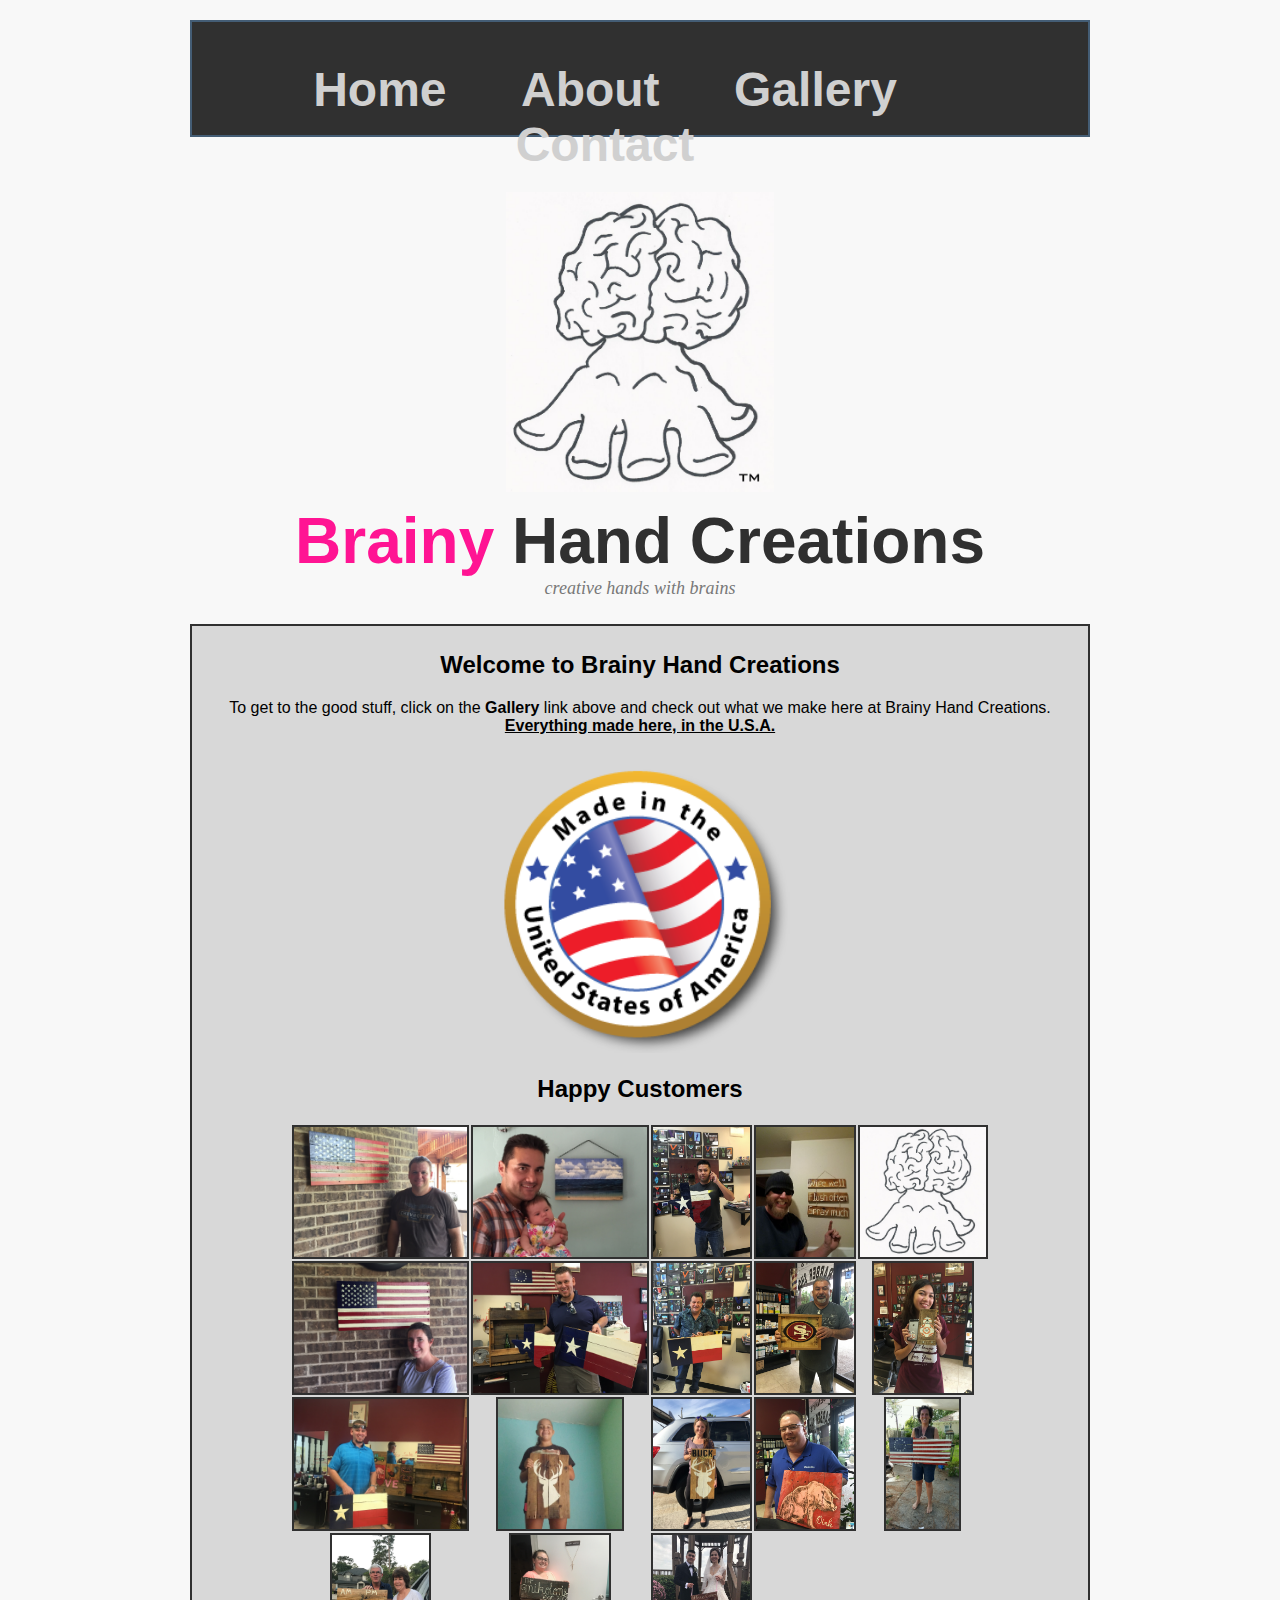
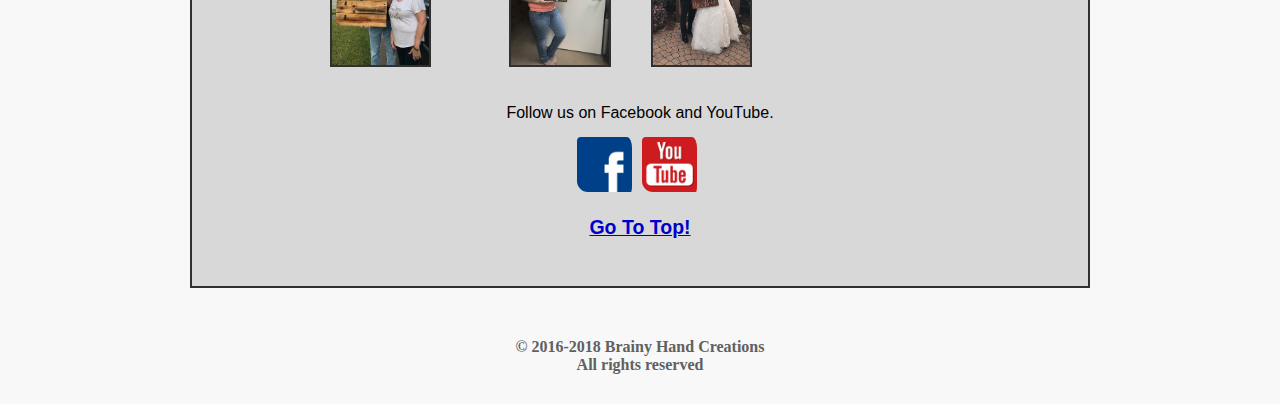
==== commit d4223e16: "Update index.html" ====
--- a/index.html
+++ b/index.html
@@ -111,7 +111,7 @@
 		</div> <!-- End of content_wrapper -->
 		
 		<div id="footer">
-			<h4>&copy; 2016-2017 Brainy Hand Creations<br>All rights reserved</h4>
+			<h4>&copy; 2016-2018 Brainy Hand Creations<br>All rights reserved</h4>
 		</div> <!-- End of footer -->
 		
 	</body>
--- a/style.css
+++ b/style.css
@@ -103,7 +103,7 @@
 #content {
 	padding: 5px;
 	margin: 20px auto;
-	height: 1200px;
+	height: 1250px;
 	border: 2px solid #303030;
 }
 
@@ -382,7 +382,7 @@
 #gallery2 {
 	padding: 5px;
 	margin: 20px auto;
-	height: 750px;
+	height: 760px;
 	border: 2px solid #303030;
 }
 
@@ -427,7 +427,7 @@
 #gallery3 {
 	padding: 5px;
 	margin: 20px auto;
-	height: 410px;
+	height: 450px;
 	border: 2px solid #303030;
 }
 
@@ -472,7 +472,7 @@
 #gallery4 {
 	padding: 5px;
 	margin: 20px auto;
-	height: 1100px;
+	height: 930px;
 	border: 2px solid #303030;
 }
 
@@ -607,7 +607,7 @@
 #gallery8 {
 	padding: 5px;
 	margin: 20px auto;
-	height: 540px;
+	height: 740px;
 	border: 2px solid #303030;
 }
 
@@ -795,13 +795,13 @@
 		text-align: center;
 	}
 	
+	#wrapper {
+		width: auto;
+		margin: 0;
+	}
+	
 	#moto {
 		margin-bottom: 25px;
-	}
-	
-	#wrapper {
-		width: auto;
-		margin: 0;
 	}
 	
 	#table {
@@ -845,7 +845,7 @@
 	/*------------------ About --------------------*/
 	
 	#content_about {
-		height: 1450px;
+		height: 1550px;
 	}
 	
 	/*------------------ Gallery --------------------*/
@@ -859,7 +859,7 @@
 	}
 	
 	#gallery1 {
-		height: 1600px;
+		height: 1620px;
 	}
 	
 	#animal-div h2 {
@@ -875,7 +875,7 @@
 	}
 	
 	#gallery_auto {
-		height: 2100px;
+		height: 2070px;
 	}
 	
 	#auto-div h2 {
@@ -891,7 +891,7 @@
 	}
 	
 	#gallery2 {
-		height: 2200px;
+		height: 2370px;
 	}
 	
 	#flag-div h2 {
@@ -907,7 +907,7 @@
 	}
 	
 	#gallery3 {
-		height: 1500px;
+		height: 1640px;
 	}
 	
 	#holiday-div h2 {
@@ -923,7 +923,7 @@
 	}
 	
 	#gallery4 {
-		height: 3400px;
+		height: 3270px;
 	}
 	
 	#other-div h2 {
@@ -939,7 +939,7 @@
 	}
 	
 	#gallery5 {
-		height: 800px;
+		height: 520px;
 	}
 	
 	#patriot-div h2 {
@@ -955,7 +955,7 @@
 	}
 	
 	#gallery7 {
-		height: 2675px;
+		height: 2660px;
 	}
 	
 	#shelf-div h2 {
@@ -971,7 +971,7 @@
 	}
 	
 	#gallery8 {
-		height: 1450px;
+		height: 2550px;
 	}
 	
 	#sport-div h2 {
